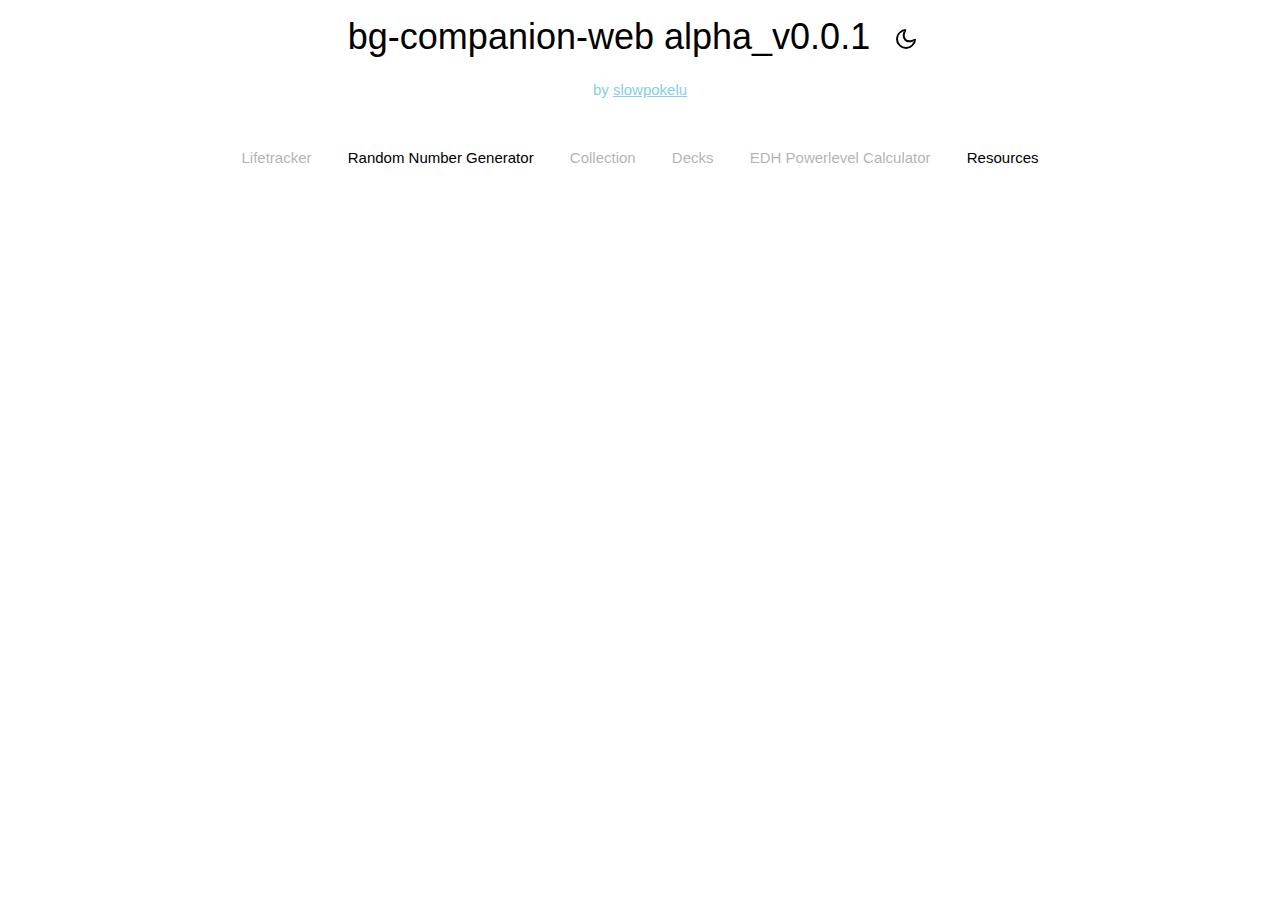
==== index.html @ 8e8fdbf6 "Initial Commit" ====
<html>
    <head>
        <title>bg-conpanion-web</title>
        <link rel="stylesheet" href="style.css">
        <link rel="stylesheet" href="w3.css">
        <script src="script.js"></script>
    </head>
    <body>
        
        <div class="centered">
            <h1>bg-companion-web alpha_v0.0.1   <span><button class="w3-button w3-round-xlarge w3-hover-black" onclick="toggle_dark_white()"><i class="gg-moon"></i></button></span></h1>
            <p style="color: skyblue">by <a href="https://github.com/slowpokelu" target="_blank">slowpokelu</a></p>
            
            <br>
            <div class="navbar">
                <button class="w3-disabled w3-button w3-round-large w3-hover-purple">Lifetracker</button>
                <button class="w3-button w3-round-large w3-hover-purple" onclick="rngmenu()">Random Number Generator</button>
                <button class="w3-disabled w3-button w3-round-large w3-hover-purple">Collection</button>
                <button class="w3-disabled w3-button w3-round-large w3-hover-purple">Decks</button>
                <button class="w3-disabled w3-button w3-round-large w3-hover-purple">EDH Powerlevel Calculator</button>
                <button class="w3-button w3-round-large w3-hover-purple" onclick="show_resources()">Resources</button>
            </div>
            <br>
            <div id="menu" class="hidden">
                
            </div>
            <br>
            <div id="content" class="hidden">

            </div>

        </div>
        
    </body>
</html>
---- style.css ----
body {
    background-color: black;
    color: white;
  }
@media screen and (prefers-color-scheme: light) {
    body {
      background-color: white;
      color: black;
    }
  }
.white-mode {
    background-color: white;
    color: black;
}
.centered {
    text-align: center;
}

.hidden {
  visibility: hidden;
}

.gg-moon,
.gg-moon::after {
    display: block;
    box-sizing: border-box;
    border-radius: 50%
}
.gg-moon {
    overflow: hidden;
    position: relative;
    transform: rotate(-135deg) scale(var(--ggs,1));
    width: 20px;
    height: 20px;
    border: 2px solid;
    border-bottom-color: transparent
}
.gg-moon::after {
    content: "";
    position: absolute;
    width: 12px;
    height: 18px;
    border: 2px solid transparent;
    box-shadow: 0 0 0 2px;
    top: 8px;
    left: 2px
}
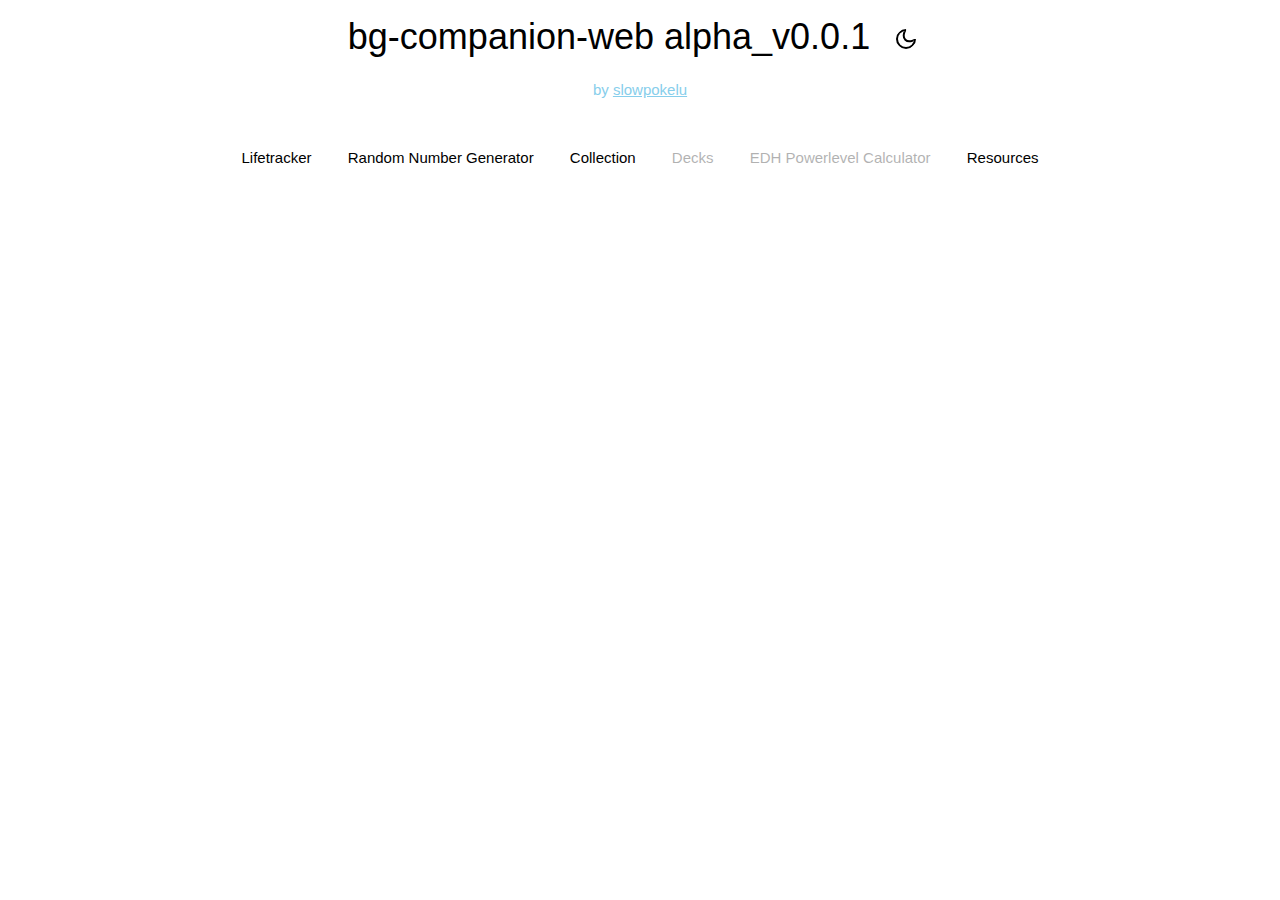
==== commit ffa4ee34: "new structure for github pages" ====
--- a/index.html
+++ b/index.html
@@ -1,35 +1,43 @@
-<html>
-    <head>
-        <title>bg-conpanion-web</title>
-        <link rel="stylesheet" href="style.css">
-        <link rel="stylesheet" href="w3.css">
-        <script src="script.js"></script>
-    </head>
-    <body>
-        
-        <div class="centered">
-            <h1>bg-companion-web alpha_v0.0.1   <span><button class="w3-button w3-round-xlarge w3-hover-black" onclick="toggle_dark_white()"><i class="gg-moon"></i></button></span></h1>
-            <p style="color: skyblue">by <a href="https://github.com/slowpokelu" target="_blank">slowpokelu</a></p>
-            
-            <br>
-            <div class="navbar">
-                <button class="w3-disabled w3-button w3-round-large w3-hover-purple">Lifetracker</button>
-                <button class="w3-button w3-round-large w3-hover-purple" onclick="rngmenu()">Random Number Generator</button>
-                <button class="w3-disabled w3-button w3-round-large w3-hover-purple">Collection</button>
-                <button class="w3-disabled w3-button w3-round-large w3-hover-purple">Decks</button>
-                <button class="w3-disabled w3-button w3-round-large w3-hover-purple">EDH Powerlevel Calculator</button>
-                <button class="w3-button w3-round-large w3-hover-purple" onclick="show_resources()">Resources</button>
-            </div>
-            <br>
-            <div id="menu" class="hidden">
-                
-            </div>
-            <br>
-            <div id="content" class="hidden">
-
-            </div>
-
-        </div>
-        
-    </body>
+<html>
+    <head>
+        <meta name="viewport" content="width=device-width, initial-scale=1">
+        <title>bg-conpanion-web</title>
+        <link rel="stylesheet" href="style.css">
+        <link rel="stylesheet" href="w3.css">
+        <script src="script.js"></script>
+    </head>
+    <body>
+        
+        <div class="centered">
+            <h1>bg-companion-web alpha_v0.0.1   <span><button class="w3-button w3-round-xlarge w3-hover-black" onclick="toggle_dark_white()"><i class="gg-moon"></i></button></span></h1>
+            <p style="color: skyblue">by <a href="https://github.com/slowpokelu" target="_blank">slowpokelu</a></p>
+            
+            <br>
+            <div class="navbar">
+                <button class="w3-button w3-round-large w3-hover-purple" onclick="showLifetracker()">Lifetracker</button>
+                <button class="w3-button w3-round-large w3-hover-purple" onclick="rngmenu()">Random Number Generator</button>
+                <button class="w3-button w3-round-large w3-hover-purple" onclick="openCollection()">Collection</button>
+                <button class="w3-disabled w3-button w3-round-large w3-hover-purple">Decks</button>
+                <button class="w3-disabled w3-button w3-round-large w3-hover-purple">EDH Powerlevel Calculator</button>
+                <button class="w3-button w3-round-large w3-hover-purple" onclick="show_resources()">Resources</button>
+            </div>
+
+            <br>
+            <div id="menu" class="hidden">
+                
+            </div>
+
+            <br>
+            <div id="content" class="hidden">
+
+            </div>
+
+            <br>
+            <div id="content2" class="hidden">
+
+            </div>
+
+        </div>
+        
+    </body>
 </html>--- a/style.css
+++ b/style.css
@@ -1,47 +1,47 @@
-body {
-    background-color: black;
-    color: white;
-  }
-@media screen and (prefers-color-scheme: light) {
-    body {
-      background-color: white;
-      color: black;
-    }
-  }
-.white-mode {
-    background-color: white;
-    color: black;
-}
-.centered {
-    text-align: center;
-}
-
-.hidden {
-  visibility: hidden;
-}
-
-.gg-moon,
-.gg-moon::after {
-    display: block;
-    box-sizing: border-box;
-    border-radius: 50%
-}
-.gg-moon {
-    overflow: hidden;
-    position: relative;
-    transform: rotate(-135deg) scale(var(--ggs,1));
-    width: 20px;
-    height: 20px;
-    border: 2px solid;
-    border-bottom-color: transparent
-}
-.gg-moon::after {
-    content: "";
-    position: absolute;
-    width: 12px;
-    height: 18px;
-    border: 2px solid transparent;
-    box-shadow: 0 0 0 2px;
-    top: 8px;
-    left: 2px
+body {
+    background-color: black;
+    color: white;
+  }
+@media screen and (prefers-color-scheme: light) {
+    body {
+      background-color: white;
+      color: black;
+    }
+  }
+.white-mode {
+    background-color: white;
+    color: black;
+}
+.centered {
+    text-align: center;
+}
+
+.hidden {
+  visibility: hidden;
+}
+
+.gg-moon,
+.gg-moon::after {
+    display: block;
+    box-sizing: border-box;
+    border-radius: 50%
+}
+.gg-moon {
+    overflow: hidden;
+    position: relative;
+    transform: rotate(-135deg) scale(var(--ggs,1));
+    width: 20px;
+    height: 20px;
+    border: 2px solid;
+    border-bottom-color: transparent
+}
+.gg-moon::after {
+    content: "";
+    position: absolute;
+    width: 12px;
+    height: 18px;
+    border: 2px solid transparent;
+    box-shadow: 0 0 0 2px;
+    top: 8px;
+    left: 2px
 }